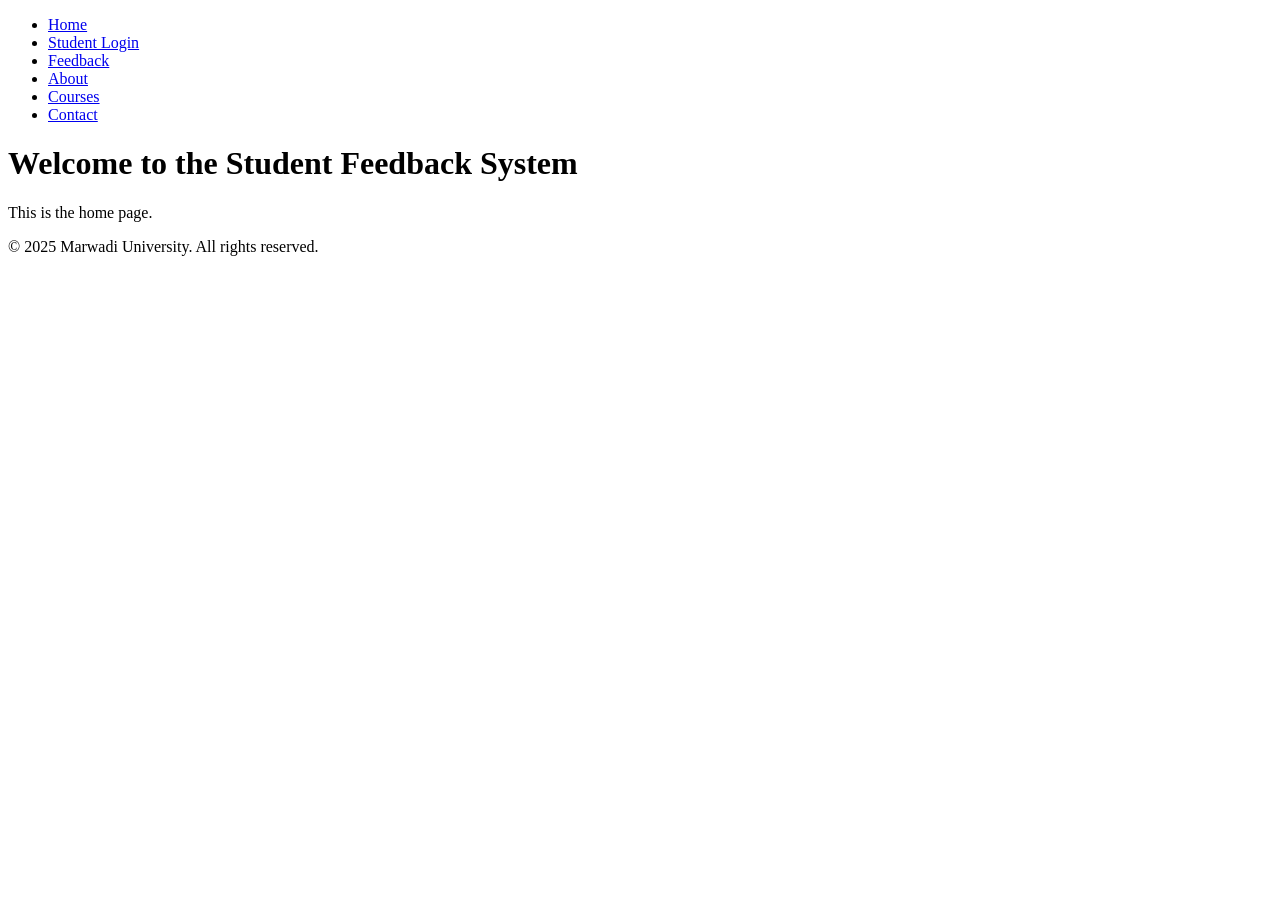
==== index.html @ 24d931dc "Add files via upload 📘 Student Feedback System  This project is a web-based Student Feedback Syste" ====
<!DOCTYPE html>
<html lang="en">
<head>
    <meta charset="UTF-8" />
    <meta name="viewport" content="width=device-width, initial-scale=1.0" />
    <title>Home | Student Feedback System</title>
    <link rel="stylesheet" href="css/style.css">
</head>
<body>

<nav>
    <ul>
        <li><a href="index.html">Home</a></li>
        <li><a href="client/student-login.html">Student Login</a></li>
        <li><a href="client/client_feedback.html">Feedback</a></li>
        <li><a href="client/client_about.html">About</a></li>
        <li><a href="client/client_courses.html">Courses</a></li>
        <li><a href="client/client_contact.html">Contact</a></li>
    </ul>
</nav>

<main class="container">
    <h1>Welcome to the Student Feedback System</h1>
    <p>This is the home page.</p>
</main>

<footer>
    <p>&copy; 2025 Marwadi University. All rights reserved.</p>
</footer>

</body>
</html>
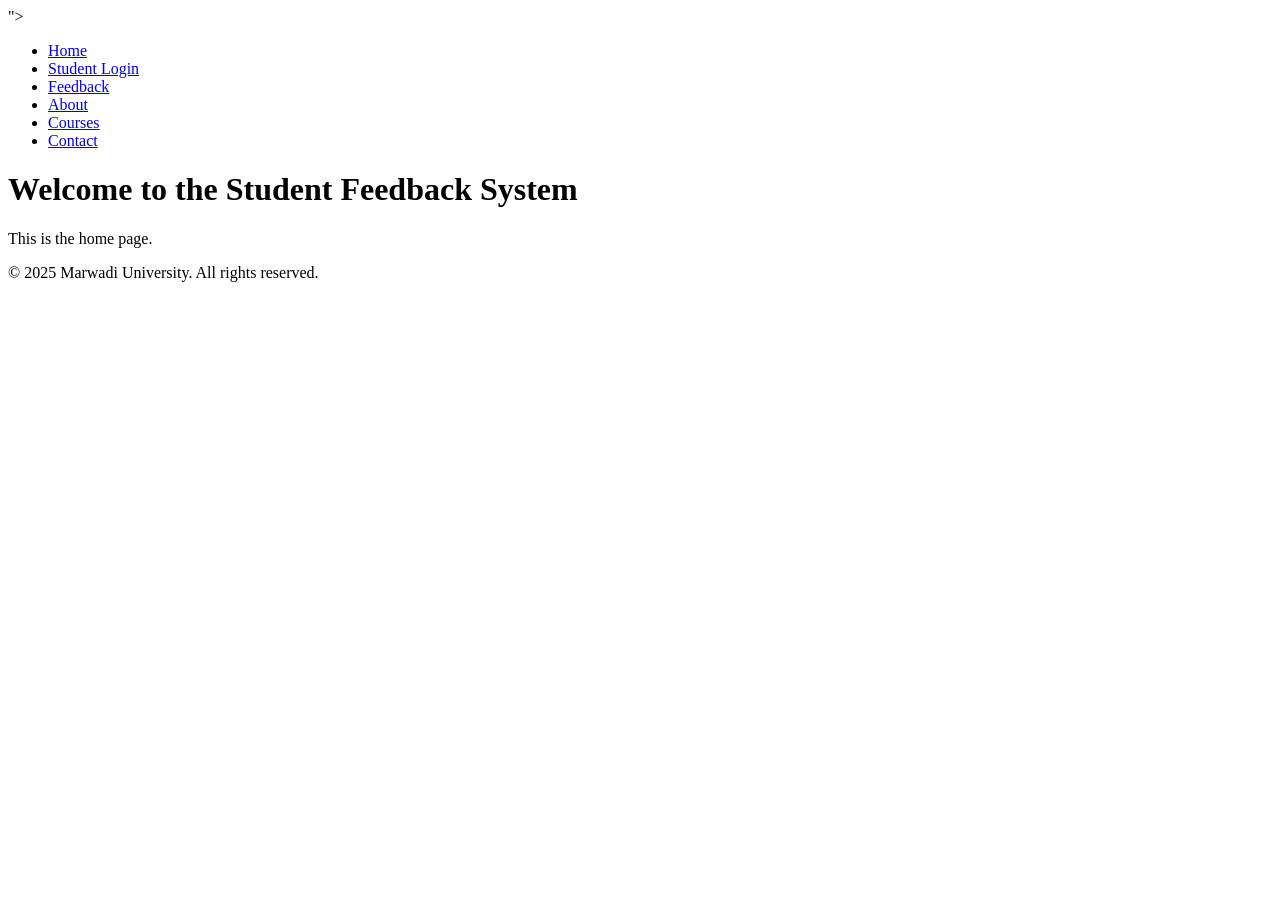
==== commit d1a1635e: "Update index.html" ====
--- a/index.html
+++ b/index.html
@@ -4,7 +4,8 @@
     <meta charset="UTF-8" />
     <meta name="viewport" content="width=device-width, initial-scale=1.0" />
     <title>Home | Student Feedback System</title>
-    <link rel="stylesheet" href="css/style.css">
+    <link rel="stylesheet" href="    <link rel="stylesheet" href="../css/style.css">
+">
 </head>
 <body>
 
@@ -29,4 +30,5 @@
 </footer>
 
 </body>
-</html>+
+</html>
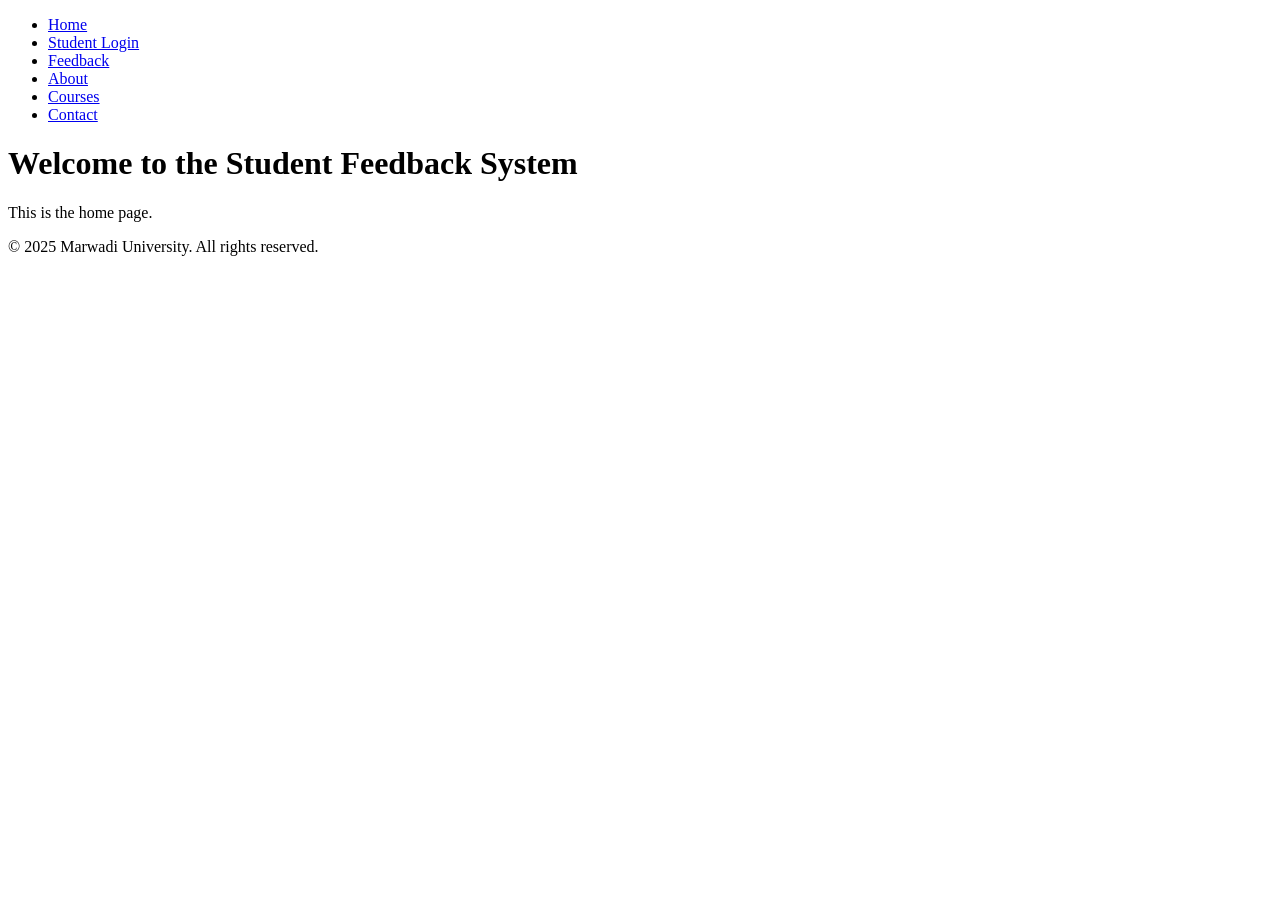
==== commit 429453a0: "Update index.html" ====
--- a/index.html
+++ b/index.html
@@ -4,8 +4,7 @@
     <meta charset="UTF-8" />
     <meta name="viewport" content="width=device-width, initial-scale=1.0" />
     <title>Home | Student Feedback System</title>
-    <link rel="stylesheet" href="    <link rel="stylesheet" href="../css/style.css">
-">
+    <link rel="stylesheet" href="css/style.css">
 </head>
 <body>
 
@@ -32,3 +31,5 @@
 </body>
 
 </html>
+
+
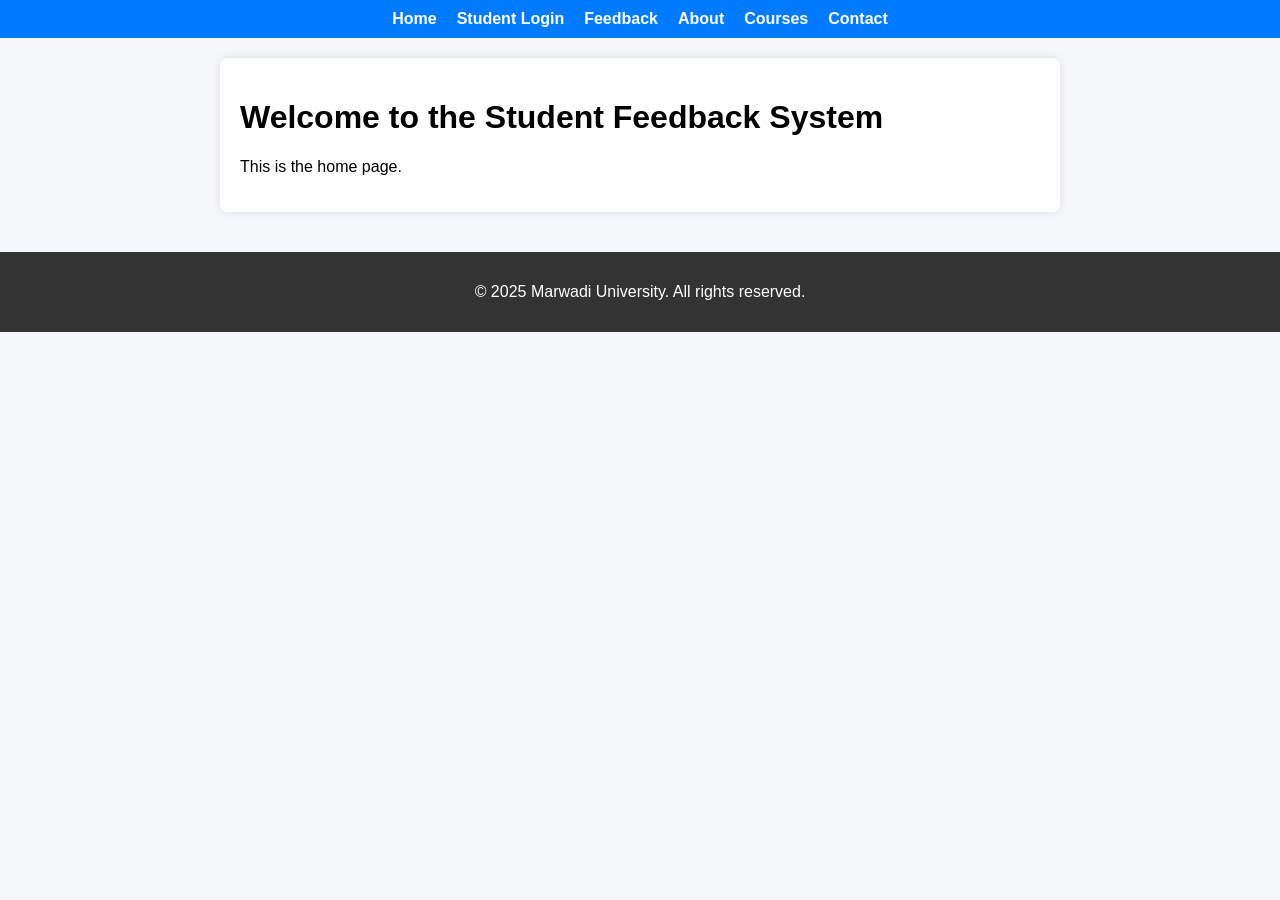
==== commit 88f61138: "Update index.html" ====
--- a/index.html
+++ b/index.html
@@ -4,7 +4,7 @@
     <meta charset="UTF-8" />
     <meta name="viewport" content="width=device-width, initial-scale=1.0" />
     <title>Home | Student Feedback System</title>
-    <link rel="stylesheet" href="css/style.css">
+    <link rel="stylesheet" href="style.css">
 </head>
 <body>
 
@@ -31,5 +31,3 @@
 </body>
 
 </html>
-
-
--- a/style.css
+++ b/style.css
@@ -0,0 +1,44 @@
+/* css/style.css */
+body {
+  font-family: Arial, sans-serif;
+  margin: 0;
+  background-color: #f5f7fa;
+}
+
+nav {
+  background-color: #007bff;
+  padding: 10px 0;
+}
+
+nav ul {
+  list-style: none;
+  display: flex;
+  justify-content: center;
+  gap: 20px;
+  margin: 0;
+  padding: 0;
+}
+
+nav ul li a {
+  color: white;
+  text-decoration: none;
+  font-weight: bold;
+}
+
+.container {
+  padding: 20px;
+  max-width: 800px;
+  margin: auto;
+  background-color: white;
+  margin-top: 20px;
+  border-radius: 8px;
+  box-shadow: 0 0 10px rgba(0,0,0,0.1);
+}
+
+footer {
+  text-align: center;
+  padding: 15px;
+  background-color: #333;
+  color: white;
+  margin-top: 40px;
+}
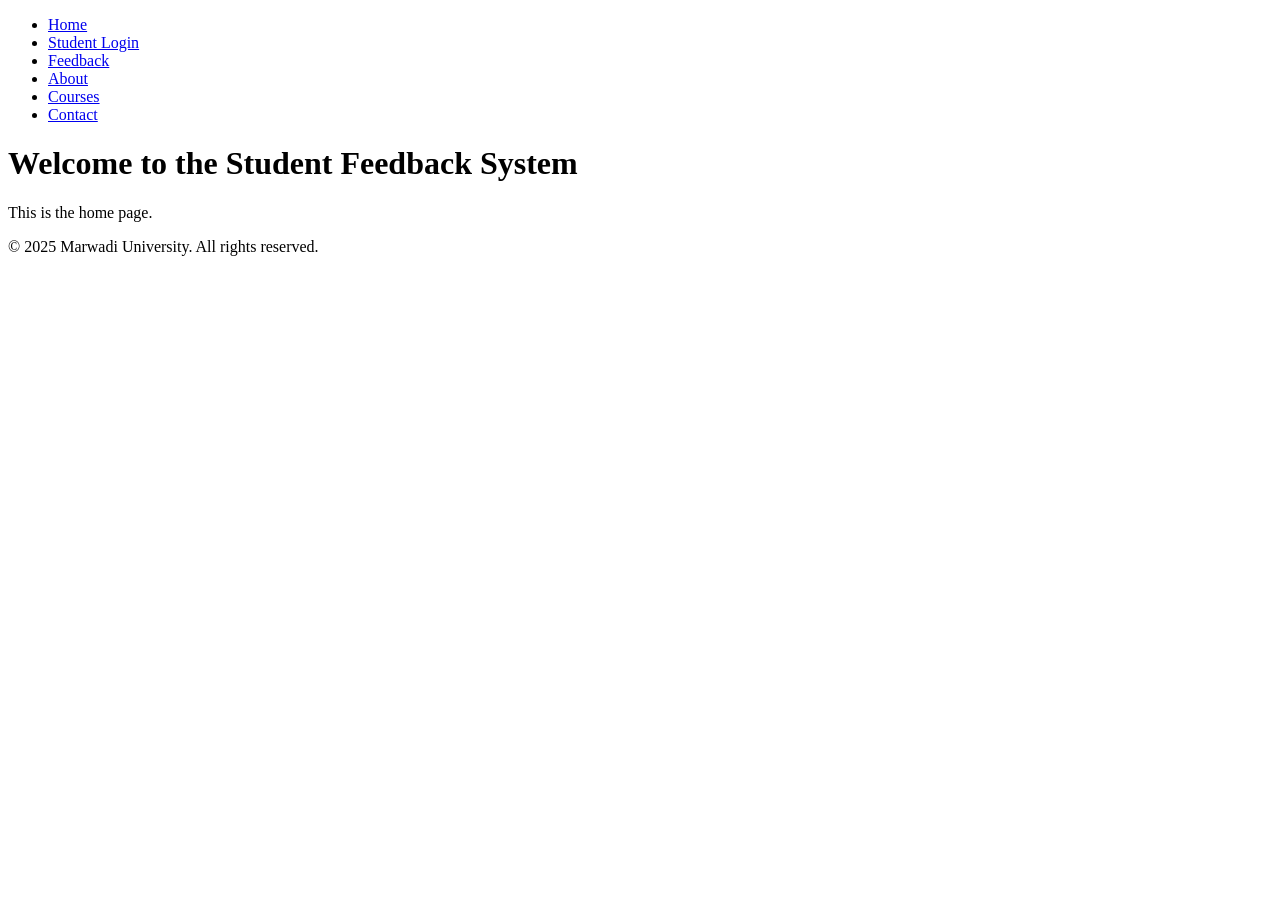
==== commit 1bd117df: "Update index.html" ====
--- a/index.html
+++ b/index.html
@@ -4,7 +4,7 @@
     <meta charset="UTF-8" />
     <meta name="viewport" content="width=device-width, initial-scale=1.0" />
     <title>Home | Student Feedback System</title>
-    <link rel="stylesheet" href="style.css">
+    <link rel="stylesheet" href="..css/style.css" />
 </head>
 <body>
 
@@ -31,3 +31,4 @@
 </body>
 
 </html>
+
